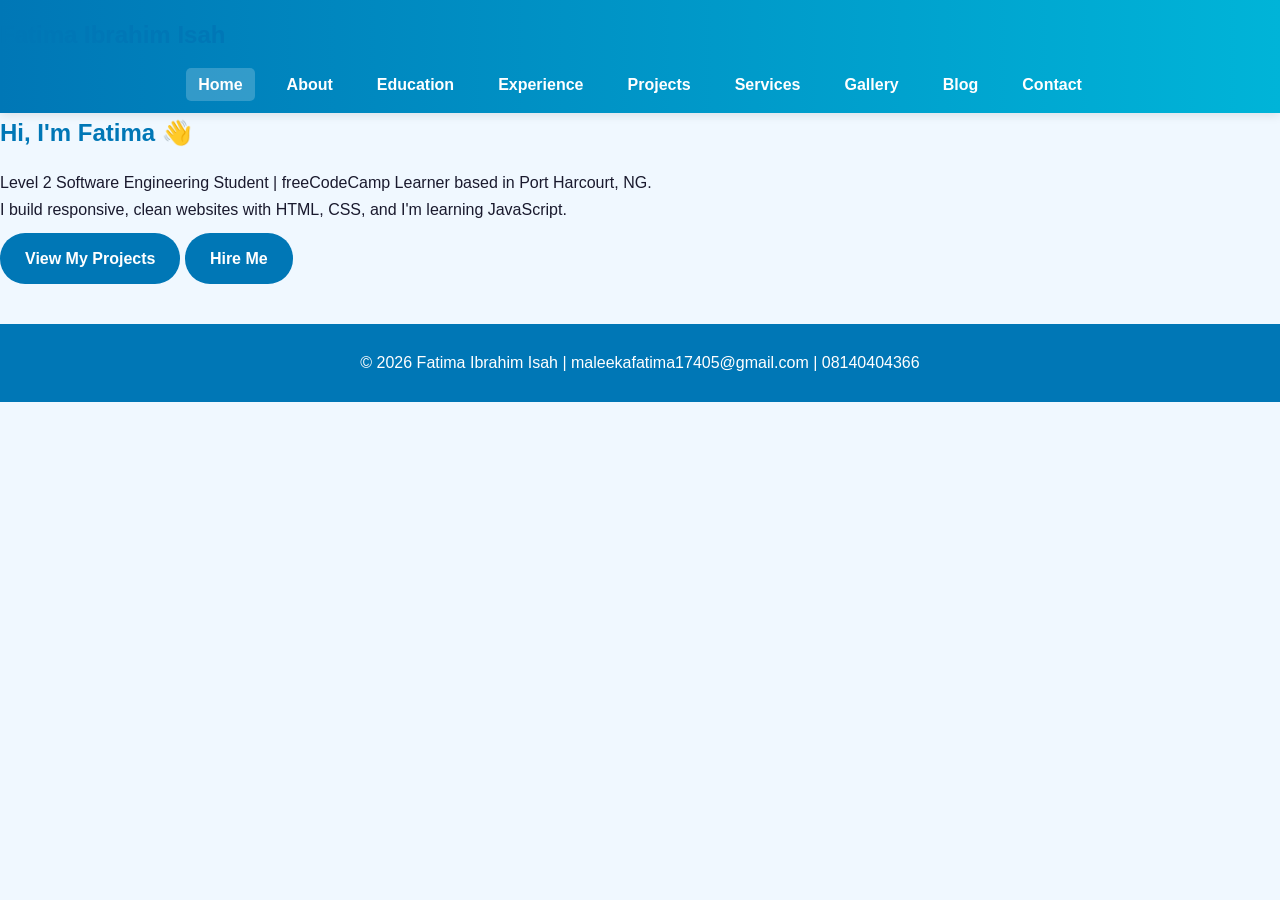
==== index.html @ a7fc6c0c "first commit" ====
<!DOCTYPE html>
<html lang="en">
<head>
  <meta charset="UTF-8">
  <meta name="viewport" content="width=device-width, initial-scale=1.0">
  <title>Fatima Ibrahim Isah | Home</title>
  <link rel="stylesheet" href="styles.css">
</head>
<body>
  <header>
    <nav>
      <h1>Fatima Ibrahim Isah</h1>
      <ul>
        <li><a class="active" href="index.html">Home</a></li>
        <li><a href="about.html">About</a></li>
        <li><a href="education.html">Education</a></li>
        <li><a href="experience.html">Experience</a></li>
        <li><a href="projects.html">Projects</a></li>
        <li><a href="services.html">Services</a></li>
        <li><a href="gallery.html">Gallery</a></li>
        <li><a href="blog.html">Blog</a></li>
        <li><a href="contact.html">Contact</a></li>
      
      </ul>
    </nav>
  </header>

  <main>
    <h2>Hi, I'm Fatima 👋</h2>
    <p>Level 2 Software Engineering Student | freeCodeCamp Learner based in Port Harcourt, NG.</p>
    <p>I build responsive, clean websites with HTML, CSS, and I'm learning JavaScript.</p>
    <a class="btn" href="projects.html">View My Projects</a>
    <a class="btn" href="contact.html">Hire Me</a>
  </main>

  <footer>
    <p>© 2026 Fatima Ibrahim Isah | maleekafatima17405@gmail.com | 08140404366</p>
  </footer>
</body>
</html>
---- styles.css ----
* {
  margin: 0;
  padding: 0;
  box-sizing: border-box;
  font-family: 'Poppins', sans-serif;
}

* {margin: 0; padding: 0; box-sizing: border-box; font-family: 'Poppins', sans-serif;}
body {background: #f0f8ff; color: #1a1a2e; line-height: 1.7;}
nav {background: linear-gradient(90deg, #0077b6, #00b4d8); color: #fff; padding: 15px 0; position: sticky; top: 0; z-index: 1000; box-shadow: 0 2px 10px rgba(0,0,0,0.1);}
nav ul {list-style: none; display: flex; justify-content: center; flex-wrap: wrap;}
nav ul li {margin: 0 10px;}
nav ul li a {color: #fff; text-decoration: none; font-weight: 600; padding: 8px 12px; border-radius: 5px;}
nav ul li a:hover {background: rgba(255,255,255,0.2);}
.container {max-width: 1000px; margin: 40px auto; padding: 30px; background: #fff; border-radius: 15px; box-shadow: 0 4px 15px rgba(0,119,182,0.1);}
h1, h2, h3 {color: #0077b6; margin-bottom: 15px;}
.profile {width: 220px; height: 220px; border-radius: 50%; object-fit: cover; border: 5px solid #00b4d8; display: block; margin: 20px auto; box-shadow: 0 4px 12px rgba(0,180,216,0.3);}
.btn {display: inline-block; padding: 12px 25px; background: #0077b6; color: #fff; border-radius: 25px; text-decoration: none; font-weight: 600; margin-top: 10px; transition: 0.3s;}
.btn:hover {background: #00b4d8; transform: translateY(-2px);}
.card {background: #e6f7ff; padding: 20px; border-radius: 12px; margin: 15px 0; border-left: 4px solid #00b4d8;}
footer {text-align: center; padding: 25px; background: #0077b6; color: #fff; margin-top: 40px;}
.certificate-img {width: 100%; max-width: 650px; border: 6px solid #00b4d8; border-radius: 12px; display: block; margin: 20px auto;}
.grid {display: grid; grid-template-columns: repeat(auto-fit, minmax(250px, 1fr)); gap: 20px;}
body {
  background: #f0f8ff;
  color: #1a1a2e;
  line-height: 1.7;
}

nav {
  background: linear-gradient(90deg, #0077b6, #00b4d8);
  color: #fff;
  padding: 15px 0;
  position: sticky;
  top: 0;
  z-index: 1000;
  box-shadow: 0 2px 10px rgba(0, 0, 0, 0.1);
}

nav ul {
  list-style: none;
  display: flex;
  justify-content: center;
  flex-wrap: wrap;
}

nav ul li {
  margin: 0 10px;
}

nav ul li a {
  color: #fff;
  text-decoration: none;
  font-weight: 600;
  padding: 8px 12px;
  border-radius: 5px;
}

nav ul li a:hover,
nav ul li a.active {
  background: rgba(255, 255, 255, 0.2);
}

.container {
  max-width: 1000px;
  margin: 40px auto;
  padding: 30px;
  background: #fff;
  border-radius: 15px;
  box-shadow: 0 4px 15px rgba(0, 119, 182, 0.1);
}

h1,
h2,
h3 {
  color: #0077b6;
  margin-bottom: 15px;
}

.profile {
  width: 220px;
  height: 220px;
  border-radius: 50%;
  object-fit: cover;
  border: 5px solid #00b4d8;
  display: block;
  margin: 20px auto;
  box-shadow: 0 4px 12px rgba(0, 180, 216, 0.3);
}

.btn {
  display: inline-block;
  padding: 12px 25px;
  background: #0077b6;
  color: #fff;
  border-radius: 25px;
  text-decoration: none;
  font-weight: 600;
  margin-top: 10px;
  transition: 0.3s;
}

.btn:hover {
  background: #00b4d8;
  transform: translateY(-2px);
}

.card {
  background: #e6f7ff;
  padding: 20px;
  border-radius: 12px;
  margin: 15px 0;
  border-left: 4px solid #00b4d8;
}

footer {
  text-align: center;
  padding: 25px;
  background: #0077b6;
  color: #fff;
  margin-top: 40px;
}

.certificate-img {
  width: 100%;
  max-width: 650px;
  border: 6px solid #00b4d8;
  border-radius: 12px;
  display: block;
  margin: 20px auto;
}

.grid {
  display: grid;
  grid-template-columns: repeat(auto-fit, minmax(250px, 1fr));
  gap: 20px;
}

@media (max-width: 768px) {
  nav ul {
    flex-direction: column;
    align-items: center;
  }

  .container {
    margin: 20px 15px;
    padding: 20px;
  }
}
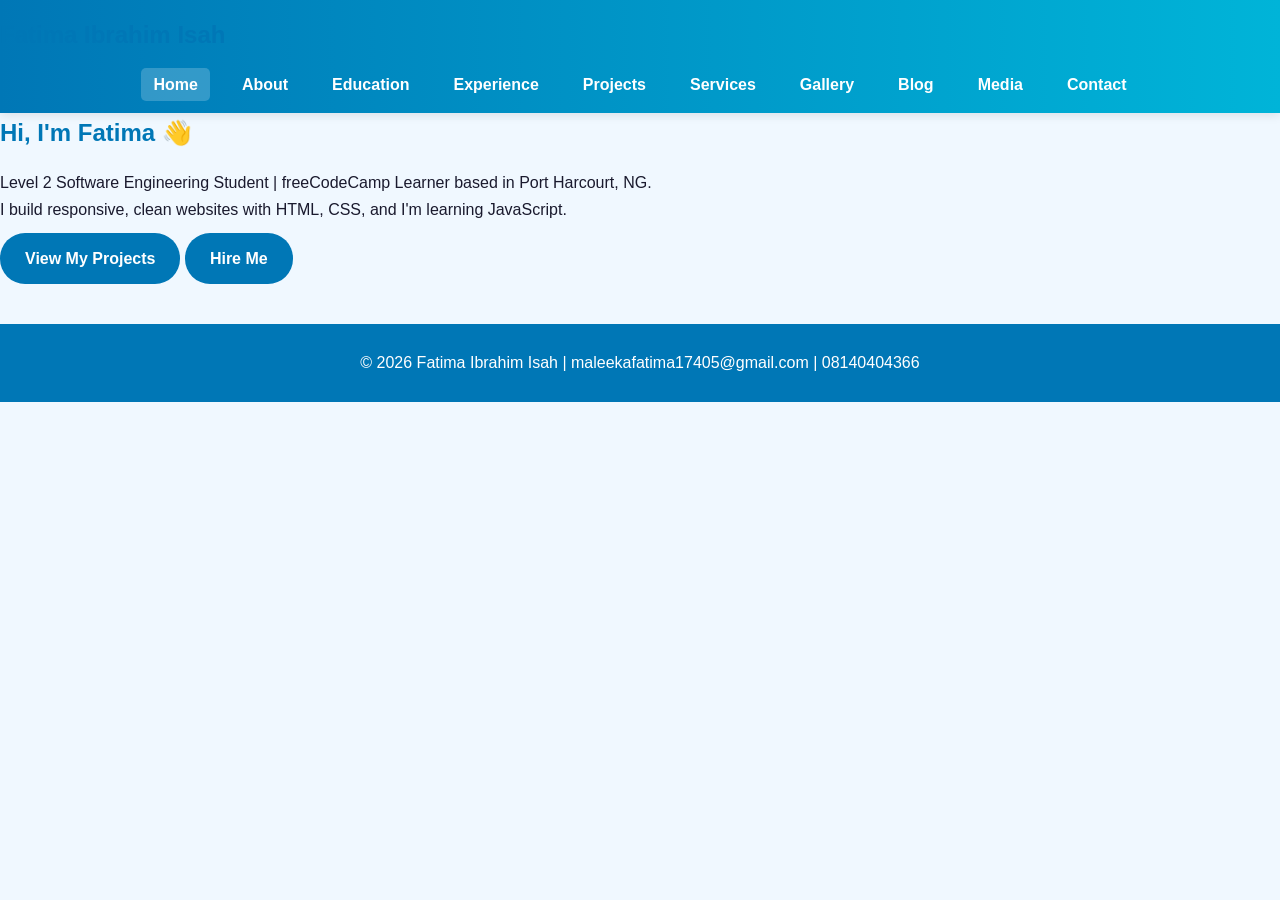
==== commit 4b4d7f6d: "Update index.html" ====
--- a/index.html
+++ b/index.html
@@ -19,6 +19,7 @@
         <li><a href="services.html">Services</a></li>
         <li><a href="gallery.html">Gallery</a></li>
         <li><a href="blog.html">Blog</a></li>
+        <li><a href=“media.html”>Media</a></li>
         <li><a href="contact.html">Contact</a></li>
       
       </ul>
